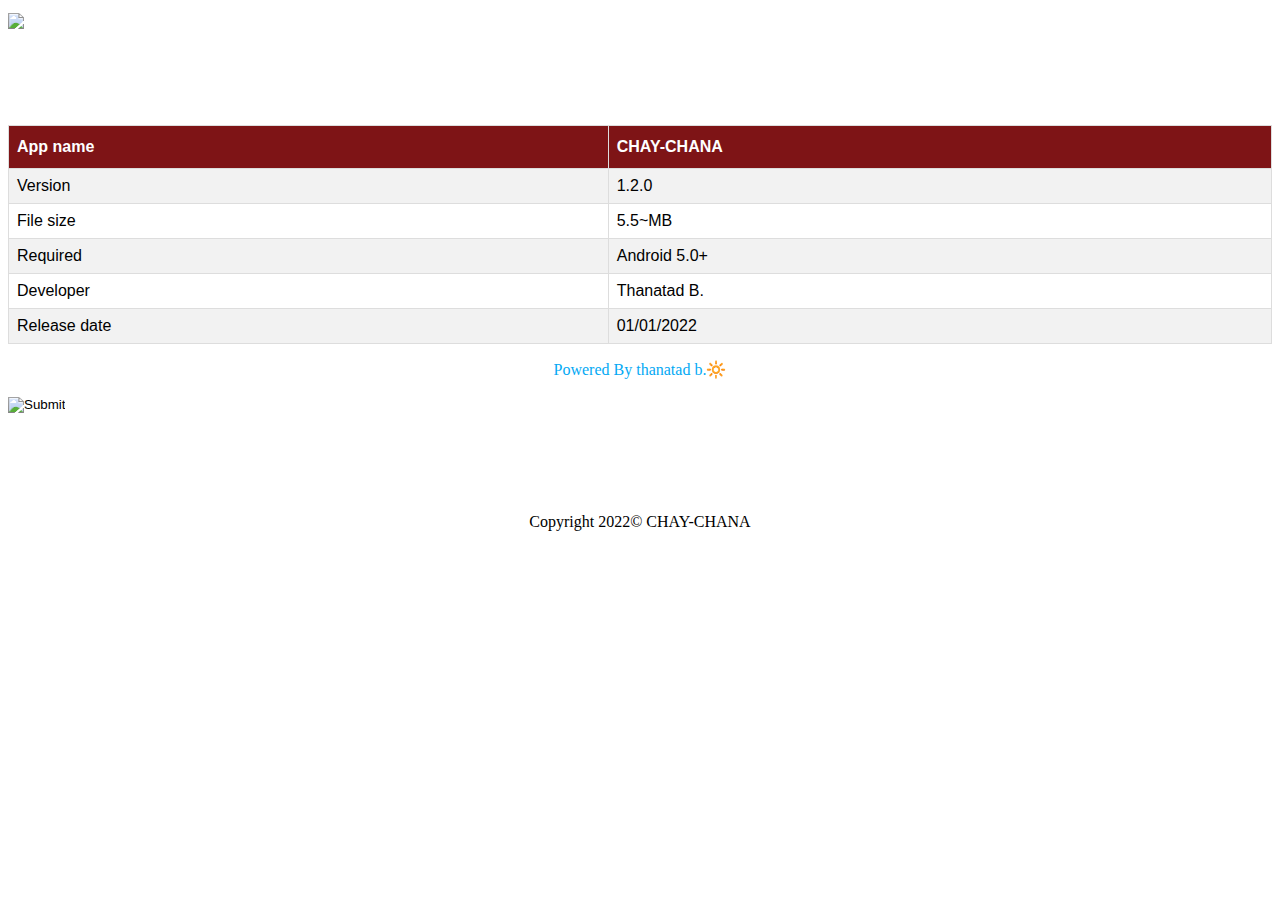
==== index.html @ 7e1177aa "Update index.html" ====
<!DOCTYPE html>
<html lang="en">

<head>
    <meta charset="UTF-8">
    <meta http-equiv="X-UA-Compatible" content="IE=edge">
    <meta name="viewport" content="width=device-width, initial-scale=1.0">
    <link rel="icon" type="image/x-icon" href="https://raw.githubusercontent.com/Thanatad/chaychana-web/main/icon.ico">
    <title>CHAY-CHANA</title>
    <style>
        .center {
            display: block;
            margin-left: auto;
            margin-right: auto;
        }


        .btn {
            border-radius: 100px;
            margin-bottom: 10px;
            height: 50px;
            background-color: #03A9F4;
            border: none;
            color: white;
            padding: 5px 5px;
            cursor: pointer;
            font-size: 16px;
        }

        /* Darker background on mouse-over */
        .btn:hover {
            background-color: #0288C5;
        }

        #customers {
            margin-bottom: 1%;
            margin-top: 1%;
            font-family: Arial, Helvetica, sans-serif;
            border-collapse: collapse;
            width: 100%;
        }

        #customers td,
        #customers th {
            border: 1px solid #ddd;
            padding: 8px;
        }

        #customers tr:nth-child(even) {
            background-color: #f2f2f2;
        }

        #customers tr:hover {
            background-color: #ddd;
        }

        #customers th {
            padding-top: 12px;
            padding-bottom: 12px;
            text-align: left;
            background-color: #7e1416;
            color: white;
        }

        #snackbar {
            visibility: hidden;
            min-width: 250px;
            margin-left: -125px;
            background-color: #333;
            color: #fff;
            text-align: center;
            border-radius: 2px;
            padding: 16px;
            position: fixed;
            z-index: 1;
            left: 50%;
            bottom: 30px;
            font-size: 17px;
        }

        #snackbar.show {
            visibility: visible;
            -webkit-animation: fadein 0.5s, fadeout 0.5s 2.5s;
            animation: fadein 0.5s, fadeout 0.5s 2.5s;
        }

        @-webkit-keyframes fadein {
            from {
                bottom: 0;
                opacity: 0;
            }

            to {
                bottom: 30px;
                opacity: 1;
            }
        }

        @keyframes fadein {
            from {
                bottom: 0;
                opacity: 0;
            }

            to {
                bottom: 30px;
                opacity: 1;
            }
        }

        @-webkit-keyframes fadeout {
            from {
                bottom: 30px;
                opacity: 1;
            }

            to {
                bottom: 0;
                opacity: 0;
            }
        }

        @keyframes fadeout {
            from {
                bottom: 30px;
                opacity: 1;
            }

            to {
                bottom: 0;
                opacity: 0;
            }
        }
    </style>
</head>

<body>
    <div class="center">
        <img class="center" style="height: 100px;margin-top: 1%;"
            src="https://raw.githubusercontent.com/Thanatad/chaychana-web/main/icon.png" />
        <table id="customers">
            <tr>
                <th>App name</th>
                <th>CHAY-CHANA</th>
            </tr>
            <tr>
                <td>Version</td>
                <td>1.2.0</td>
            </tr>
            <tr>
                <td>File size</td>
                <td id="file-size">5.5~MB</td>
            </tr>
            <tr>
                <td>Required </td>
                <td>Android 5.0+</td>
            </tr>

            <tr>
                <td>Developer</td>
                <td>Thanatad B.</td>
            </tr>

            <tr>
                <td>Release date </td>
                <td>01/01/2022</td>
            </tr>

        </table>




        <p style="text-align: center;color: #03A9F4;"> Powered By thanatad b.🔆 </p>
        <input type="image" src="https://raw.githubusercontent.com/Thanatad/chaychana-web/main/google-play.png"
            width="auto" height="100" onclick="let_download('https://play.google.com/store/apps/details?id=thanatad.chaychana.net');" />





        <p style="text-align: center;">Copyright 2022© CHAY-CHANA</p>
        <script>
            function let_download(url) {
                window.open(url, "_blank");
            }


        </script>
    </div>

</body>

</html>
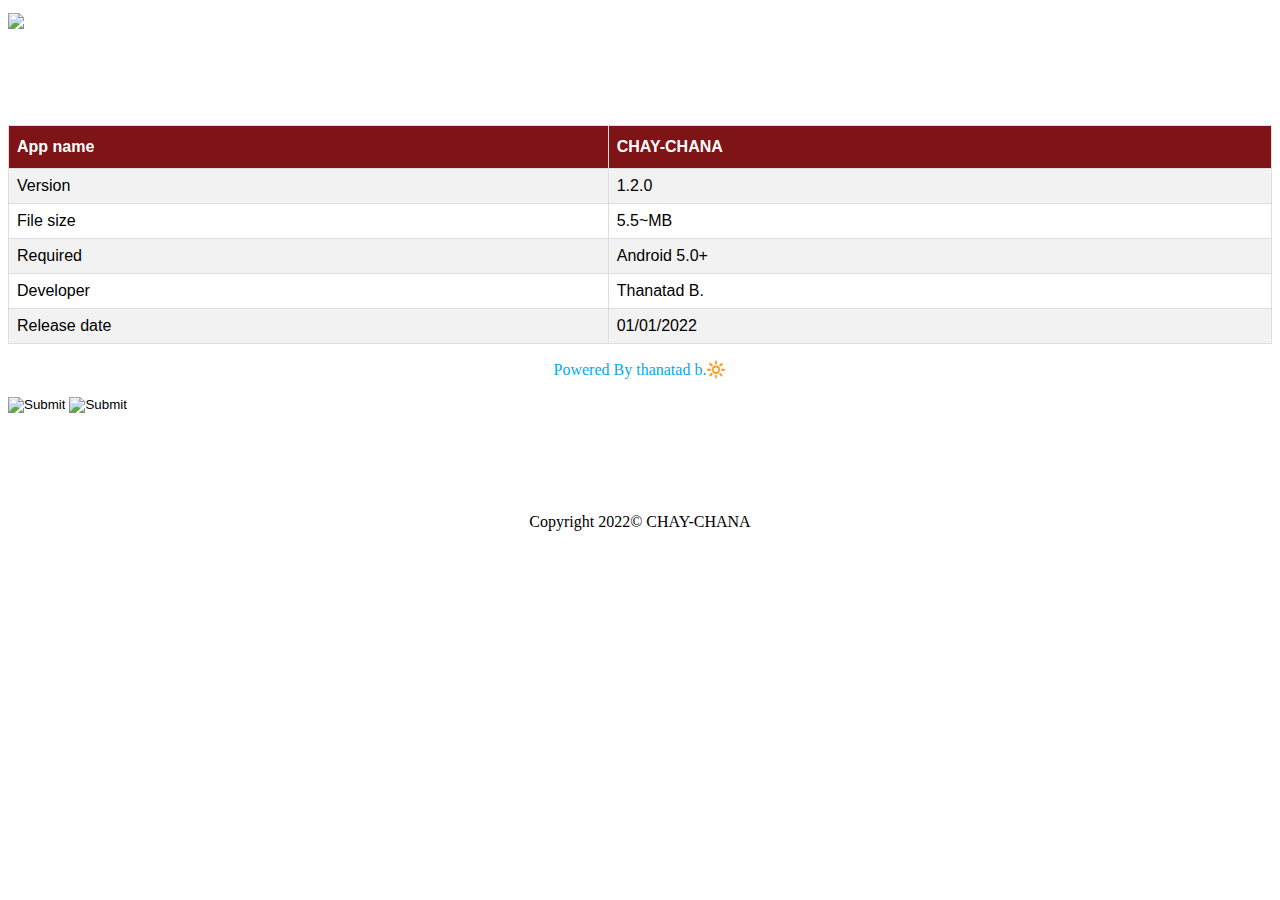
==== commit 3918c5be: "edit" ====
--- a/index.html
+++ b/index.html
@@ -173,8 +173,10 @@
 
         <p style="text-align: center;color: #03A9F4;"> Powered By thanatad b.🔆 </p>
         <input type="image" src="https://raw.githubusercontent.com/Thanatad/chaychana-web/main/google-play.png"
-            width="auto" height="100" onclick="let_download('https://play.google.com/store/apps/details?id=thanatad.chaychana.net');" />
-
+            width="auto" height="100"
+            onclick="let_download('https://play.google.com/store/apps/details?id=thanatad.chaychana.net');" />
+        <input type="image" src="https://raw.githubusercontent.com/Thanatad/chaychana-web/main/app-store.png"
+            width="auto" height="100" href="https://thanatad.github.io/chaychana-web/setup/ios/"/>
 
 
 
@@ -191,4 +193,4 @@
 
 </body>
 
-</html>
+</html>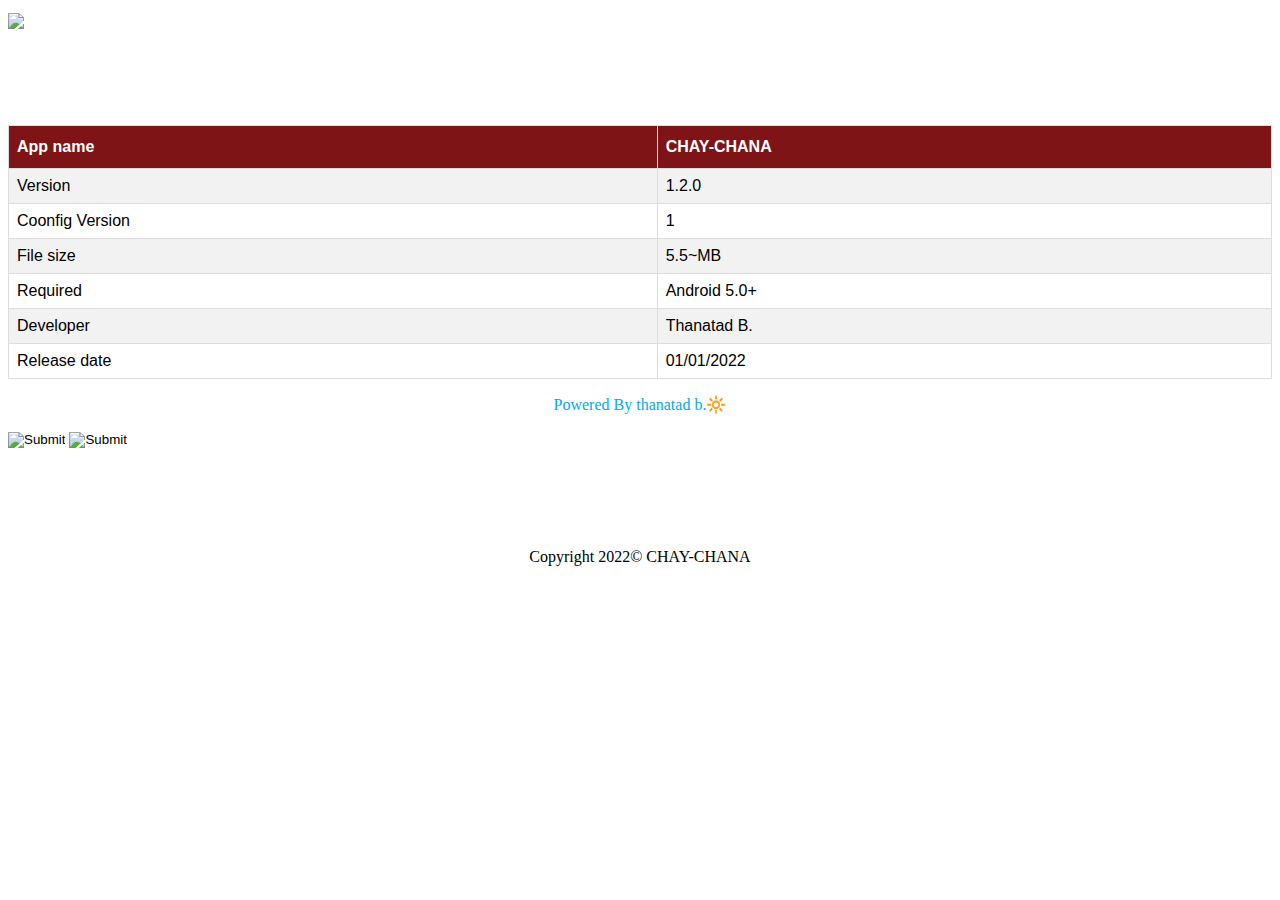
==== commit 074b7729: "added description config version" ====
--- a/index.html
+++ b/index.html
@@ -148,6 +148,10 @@
                 <td>1.2.0</td>
             </tr>
             <tr>
+                <td>Coonfig Version</td>
+                <td>1</td>
+            </tr>
+            <tr>
                 <td>File size</td>
                 <td id="file-size">5.5~MB</td>
             </tr>
@@ -176,7 +180,7 @@
             width="auto" height="100"
             onclick="let_download('https://play.google.com/store/apps/details?id=thanatad.chaychana.net');" />
         <input type="image" src="https://raw.githubusercontent.com/Thanatad/chaychana-web/main/app-store.png"
-            width="auto" height="100" href="https://thanatad.github.io/chaychana-web/setup/ios/"/>
+            width="auto" height="100" onclick="let_download('https://thanatad.github.io/chaychana-web/setup/ios/')" />
 
 
 
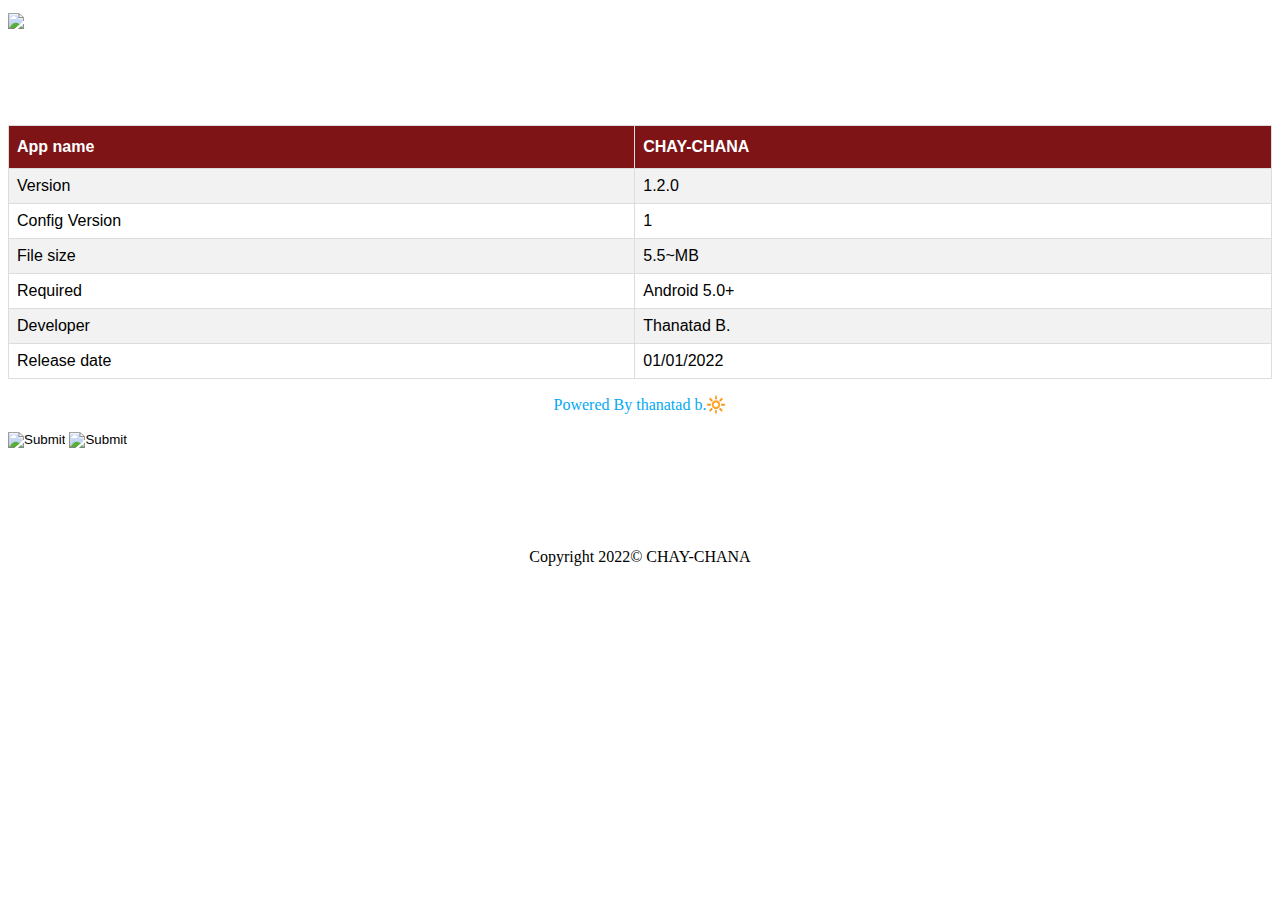
==== commit bb50fc62: "edit" ====
--- a/index.html
+++ b/index.html
@@ -148,7 +148,7 @@
                 <td>1.2.0</td>
             </tr>
             <tr>
-                <td>Coonfig Version</td>
+                <td>Config Version</td>
                 <td>1</td>
             </tr>
             <tr>
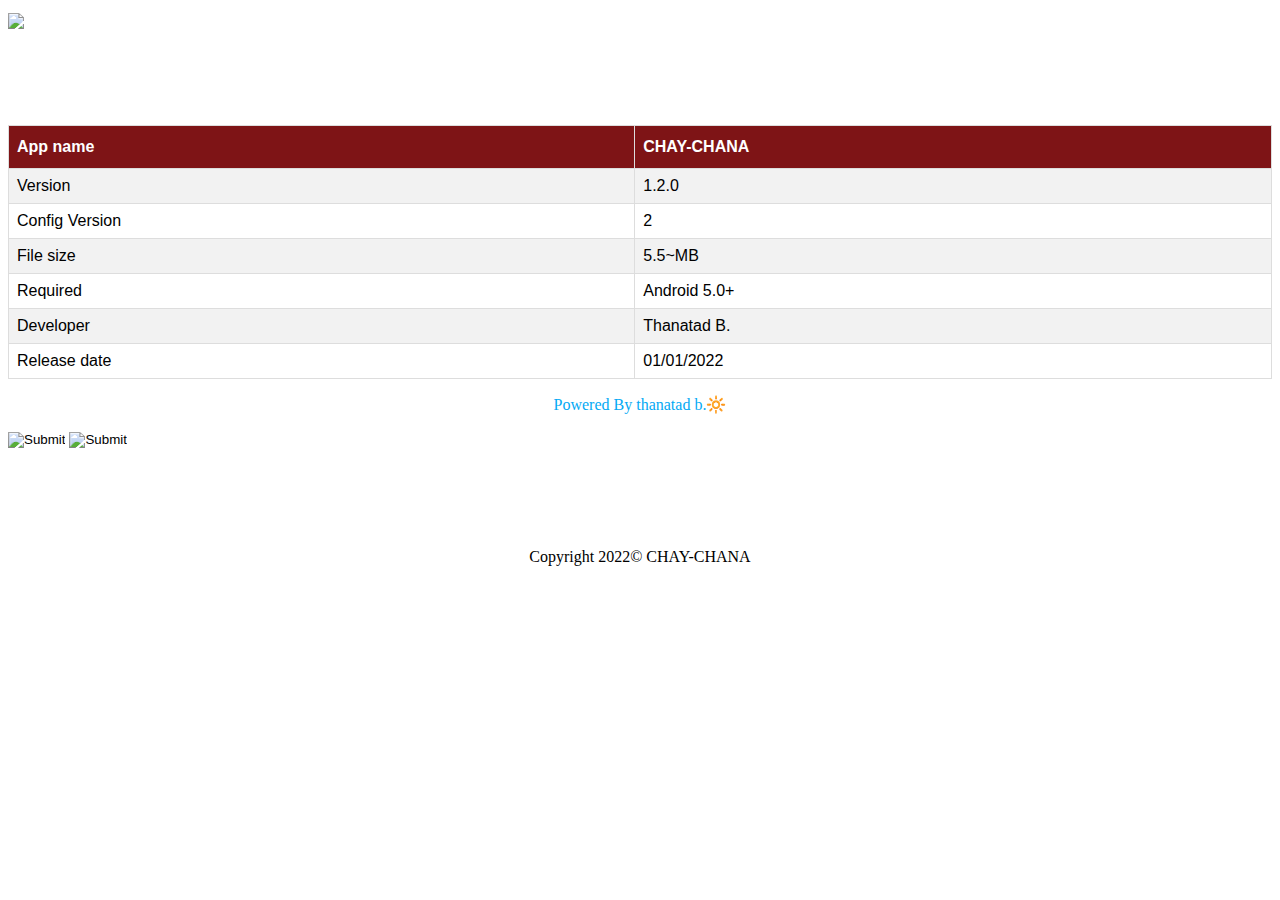
==== commit e20b609e: "adde d" ====
--- a/index.html
+++ b/index.html
@@ -149,7 +149,7 @@
             </tr>
             <tr>
                 <td>Config Version</td>
-                <td>1</td>
+                <td>2</td>
             </tr>
             <tr>
                 <td>File size</td>
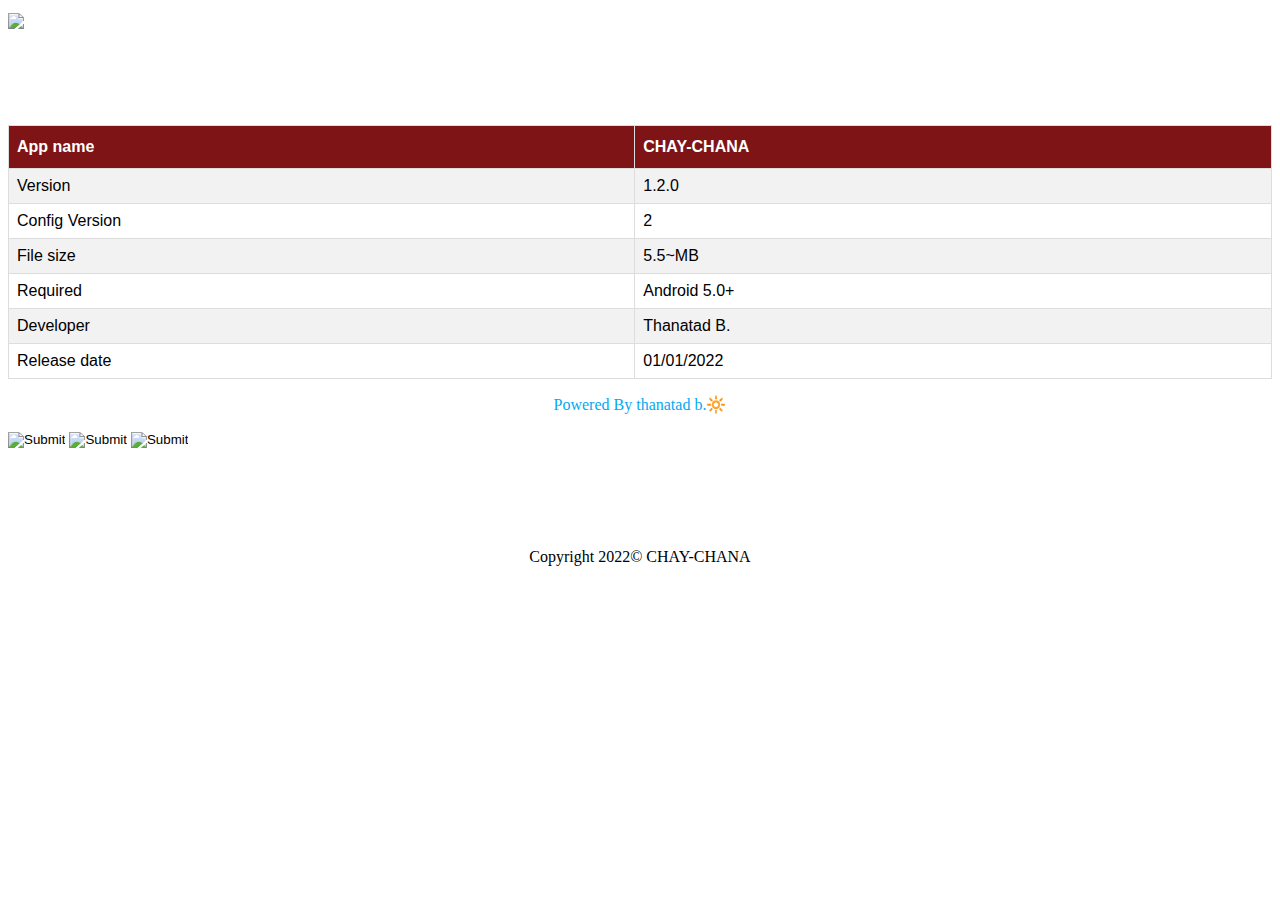
==== commit b19e5120: "added huawei app" ====
--- a/index.html
+++ b/index.html
@@ -181,7 +181,8 @@
             onclick="let_download('https://play.google.com/store/apps/details?id=thanatad.chaychana.net');" />
         <input type="image" src="https://raw.githubusercontent.com/Thanatad/chaychana-web/main/app-store.png"
             width="auto" height="100" onclick="let_download('https://thanatad.github.io/chaychana-web/setup/ios/')" />
-
+        <input type="image" src="https://hwc-statics.ais.th/appgallery/images/Explore.png"
+            width="auto" height="100" onclick="let_download('https://appgallery.huawei.com/#/app/C101119991')" />
 
 
 
